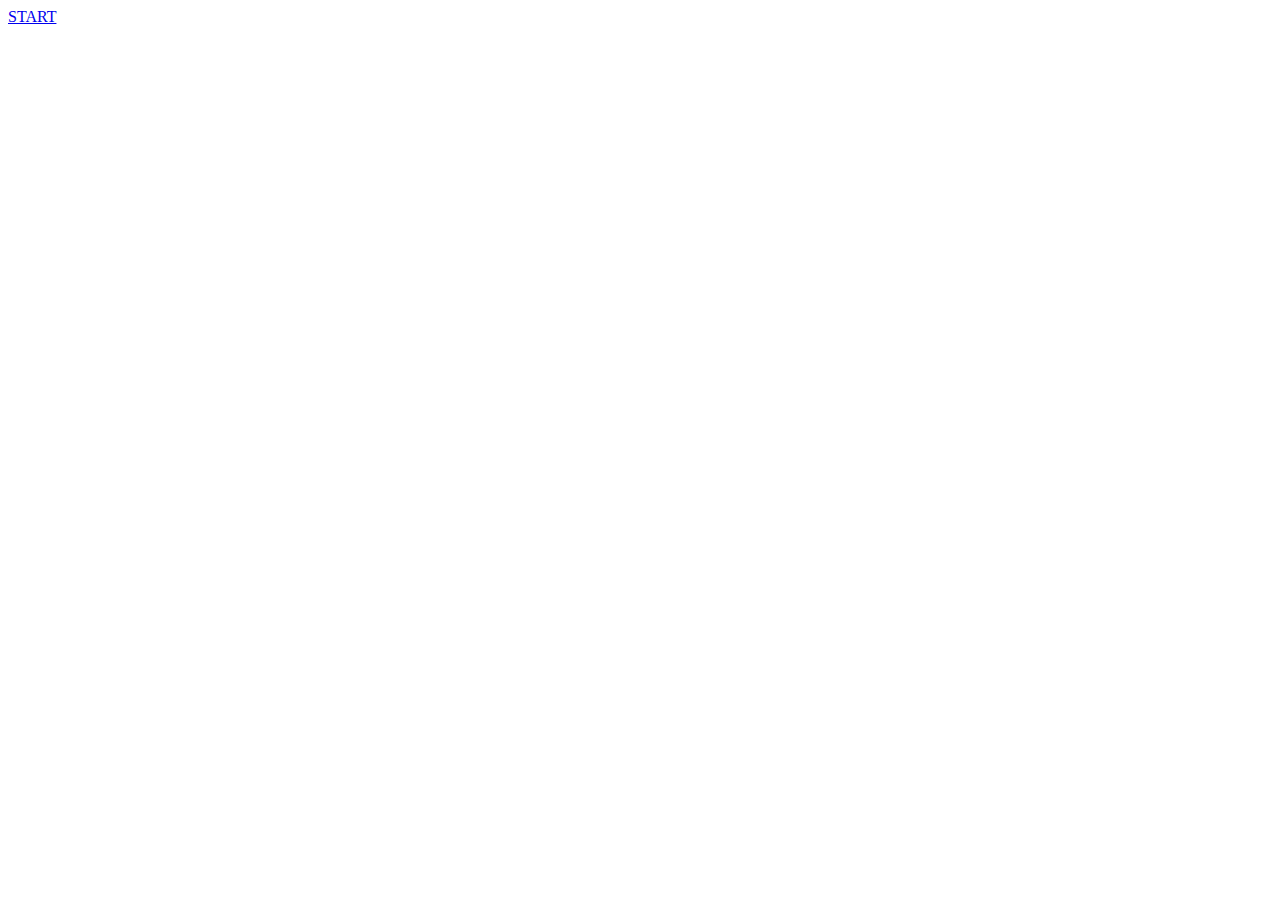
==== kontakt.html @ d0b73d46 "kontaktsida påbörjad" ====
<!DOCTYPE html>
<html>
<head>
<title>Kontakt - Hola</title>
<meta http-equiv="content-type" content="text/html;charset=utf-8"/>

</head>
<body>
<header>
	<nav>
		<a href="./">START</a>
	</nav>
</header>
<main>
<h1>
	
</h1>
</main>
<footer>


</footer>
</body>
</html>
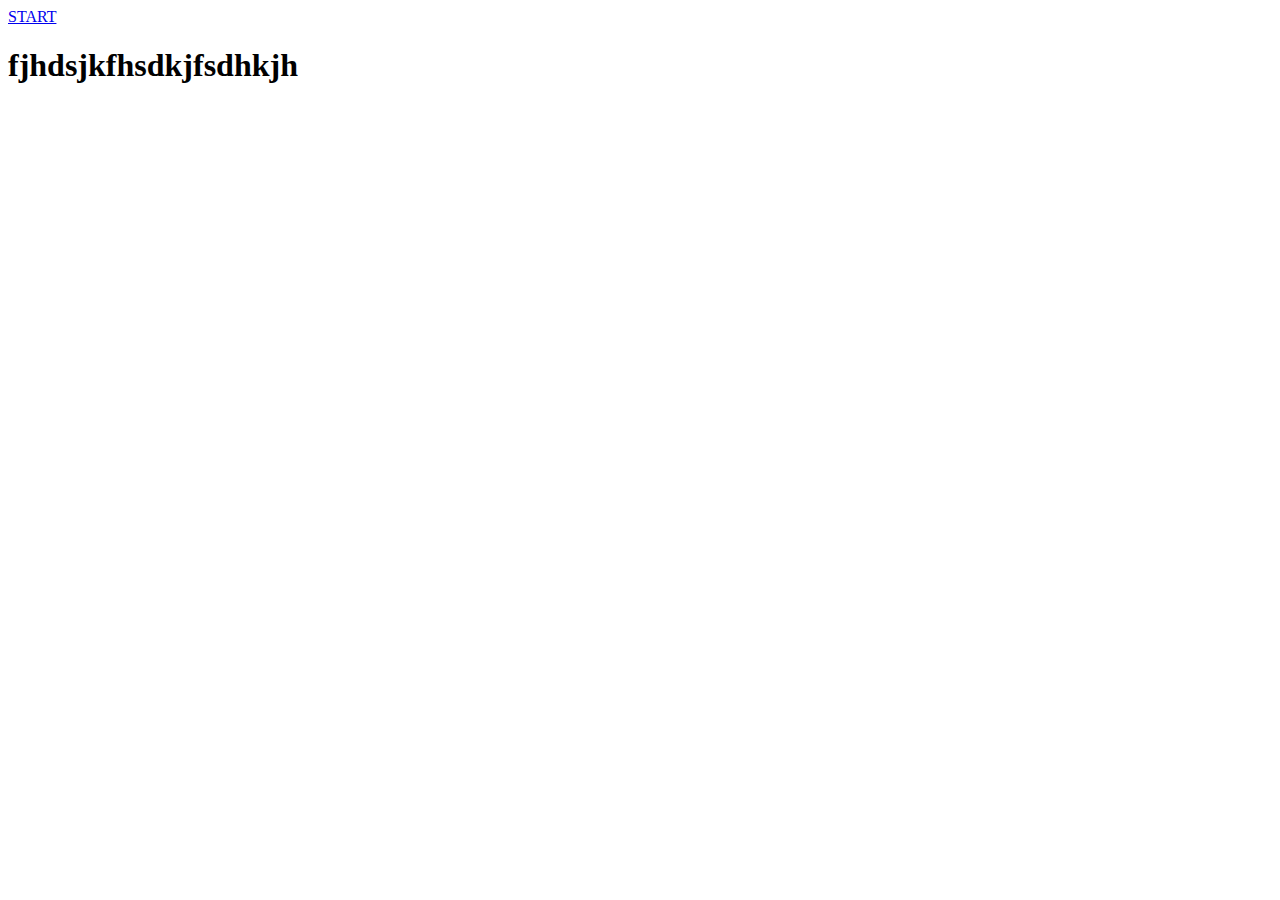
==== commit 2fcd3f29: "ändrat" ====
--- a/kontakt.html
+++ b/kontakt.html
@@ -13,7 +13,7 @@
 </header>
 <main>
 <h1>
-	
+	fjhdsjkfhsdkjfsdhkjh
 </h1>
 </main>
 <footer>
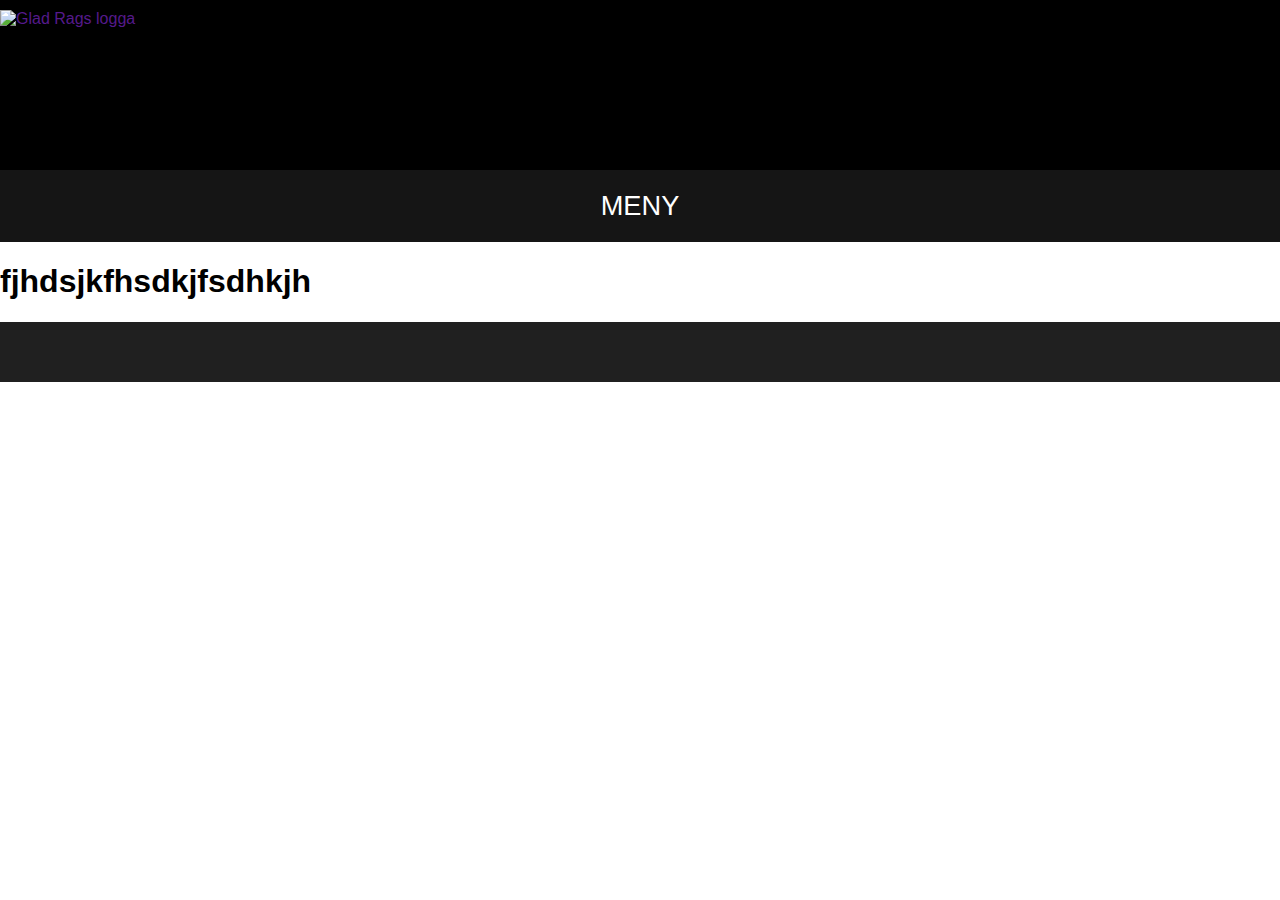
==== commit 3cda30b8: "test" ====
--- a/kontakt.html
+++ b/kontakt.html
@@ -1,20 +1,30 @@
 <!DOCTYPE html>
-<html>
+<html lang="sv">
 <head>
-<title>Kontakt - Hola</title>
-<meta http-equiv="content-type" content="text/html;charset=utf-8"/>
-
+	<title>Kontakt - Hola</title>
+	<meta http-equiv="content-type" content="text/html;charset=utf-8"/>
+    <link type="text/css" rel="stylesheet" href="css/style.css">
+    <script src="js/jquery-1.12.4.min.js" async></script>
+    <script src="js/hola.js" defer></script>
 </head>
 <body>
-<header>
+    <header>
+        <div>
+            <!--tom href uppdaterar sidan-->
+            <a href=""><img title="Glad Rags logga" id="logga" src="img/loggo.jpg"/></a>
+        </div>
+    </header>
+    <span class="menu-trigger">MENY</span>
 	<nav>
 		<a href="./">START</a>
+		<ul>
+			<li><a href="./" title="Start">Start</a></li>
+			<li><a href="" title="Om oss">Om oss</a></li>
+			<li><a href="" title="Kontakt">Kontakt</a></li>
+		</ul>
 	</nav>
-</header>
 <main>
-<h1>
-	fjhdsjkfhsdkjfsdhkjh
-</h1>
+	<h1>fjhdsjkfhsdkjfsdhkjh</h1>
 </main>
 <footer>
 
--- a/css/style.css
+++ b/css/style.css
@@ -0,0 +1,183 @@
+html,body{
+    width: 100%;
+    margin: 0;
+    padding: 0;
+    font-family: sans-serif, Verdana, Geneva;
+      scrollbar-face-color: #000000;
+  scrollbar-shadow-color: #2D2C4D;
+  scrollbar-highlight-color:#7D7E94;
+  scrollbar-3dlight-color: #7D7E94;
+  scrollbar-darkshadow-color: #2D2C4D;
+  scrollbar-track-color: #7D7E94;
+  scrollbar-arrow-color: #C1C1D1; 
+}
+header{
+    width: 100%;
+    height: 170px;
+    background-color: #000000;
+    
+}
+#logga{
+    padding-top: 10px;
+    display: block;
+    margin-left: auto;
+    margin-right: auto;
+    height: 140px;
+
+}
+p{
+   margin: 50px 25px 30px 25px;
+}
+.conteiner{
+    box-sizing: border-box;
+    border: 1px solid black;
+    width: 33%;
+    height: 500px;
+    float: left;
+}
+.erbjudande{
+    
+}
+#Om_butiken{
+    text-align: center;
+}
+.Om_butiken_img{
+    display: block;
+    margin-top: 25px;
+    margin-left: auto;
+    margin-right: auto;
+    border: 2px solid #000;
+}
+#Om_butiken_text{
+    text-align: justify;
+    line-height: 1.4em;
+    font-size: 1.2em;
+}
+a.back-to-top {
+	display: none;
+	width: 60px;
+	height: 60px;
+	text-indent: -9999px;
+	position: fixed;
+	z-index: 999;
+	right: 20px;
+	bottom: 20px;
+	background: #000 url(../../img/up-arrow.png) no-repeat center 43%;
+	-webkit-border-radius: 30px;
+	-moz-border-radius: 30px;
+	border-radius: 30px;
+}
+a:hover.back-to-top {
+	background-color: #000;
+}
+footer{
+    background: #202020;
+    padding: 30px 0;
+    clear: both;
+}
+footer:after{
+    content: "";
+    display: block;
+    clear: both;
+}
+.wrapper{
+    width: 96%;
+    max-width: 12000px;
+    margin: 0 auto;
+    padding: 0 2%;
+    height: auto;
+    float: left;
+}
+footer h4{
+    margin: 0;
+    text-transform: uppercase;
+    font-size: 18px;
+}
+footer ul{
+    float: left;
+    width: 25%;
+    list-style-type: none;
+}
+footer li{
+    color: #aaa;
+    width: 80%;
+    margin: 20px 0;
+    font-size: 14px;
+    line-height: 1.6em;
+}
+#copyright{
+    clear: both;
+    padding-top: 30px;
+    margin-top: 30px;
+    float: left;
+    width: 100%;
+    border-top: 2px solid #333;
+    color: #999;
+    font-size: 14px;
+}
+nav{
+    display: none;
+}
+a{
+    text-decoration: none;
+}
+
+nav ul{
+    background-color: #222;
+    margin: 0;
+    padding: 0;
+    color: white;
+}
+nav ul li{
+    list-style: none;
+    float: none;
+    border-bottom: 1px solid #000;
+}
+nav ul li a:hover{
+    background-color: #070707;
+    
+}
+nav ul li a{
+    padding: 20px;
+    color: white;
+    display: block;
+    padding: 20px;
+}
+ul li a.active 
+{
+  background-color: #070707;
+}
+.menu-trigger{
+    display: block;
+    background-color: #151515;
+    color: white;
+    display: block;
+    padding: 20px 0px 20px 0px;
+    text-align: center;
+    cursor: pointer;
+    font-size: 1.7em;
+    
+}
+.fixed{
+    position: fixed;
+    z-index: 100000;
+    top: 0;
+    left: 0;
+    width: 100%;
+}
+.fixed1{
+    padding-top: 70px;
+    position: fixed;
+    top: 0;
+    left: 0;
+    width: 100%;
+    background-color: transparent;
+}
+.menu-placeholder{
+    margin: 0 0 0px 0;
+}
+.fixed .menu-inner{
+    max-width: 100%;
+    margin: 0 auto;
+    background-color: #151515; 
+}